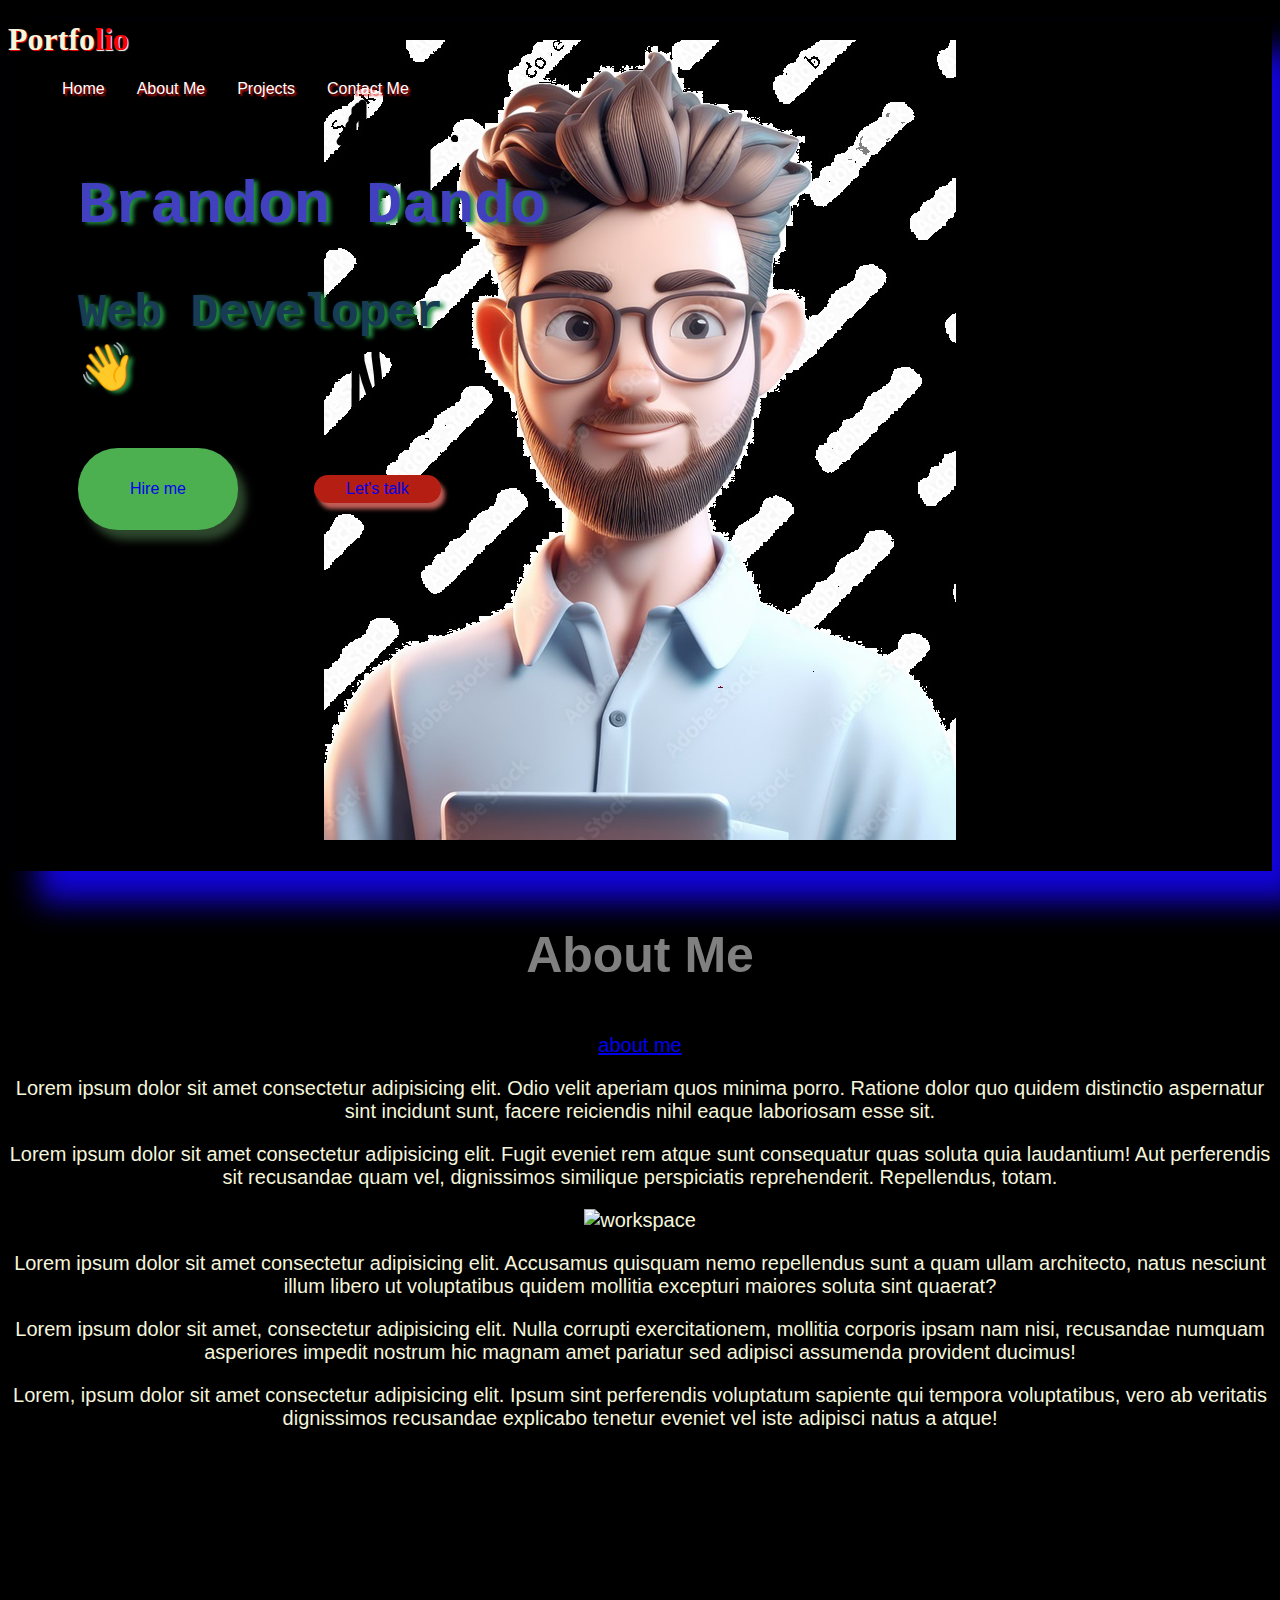
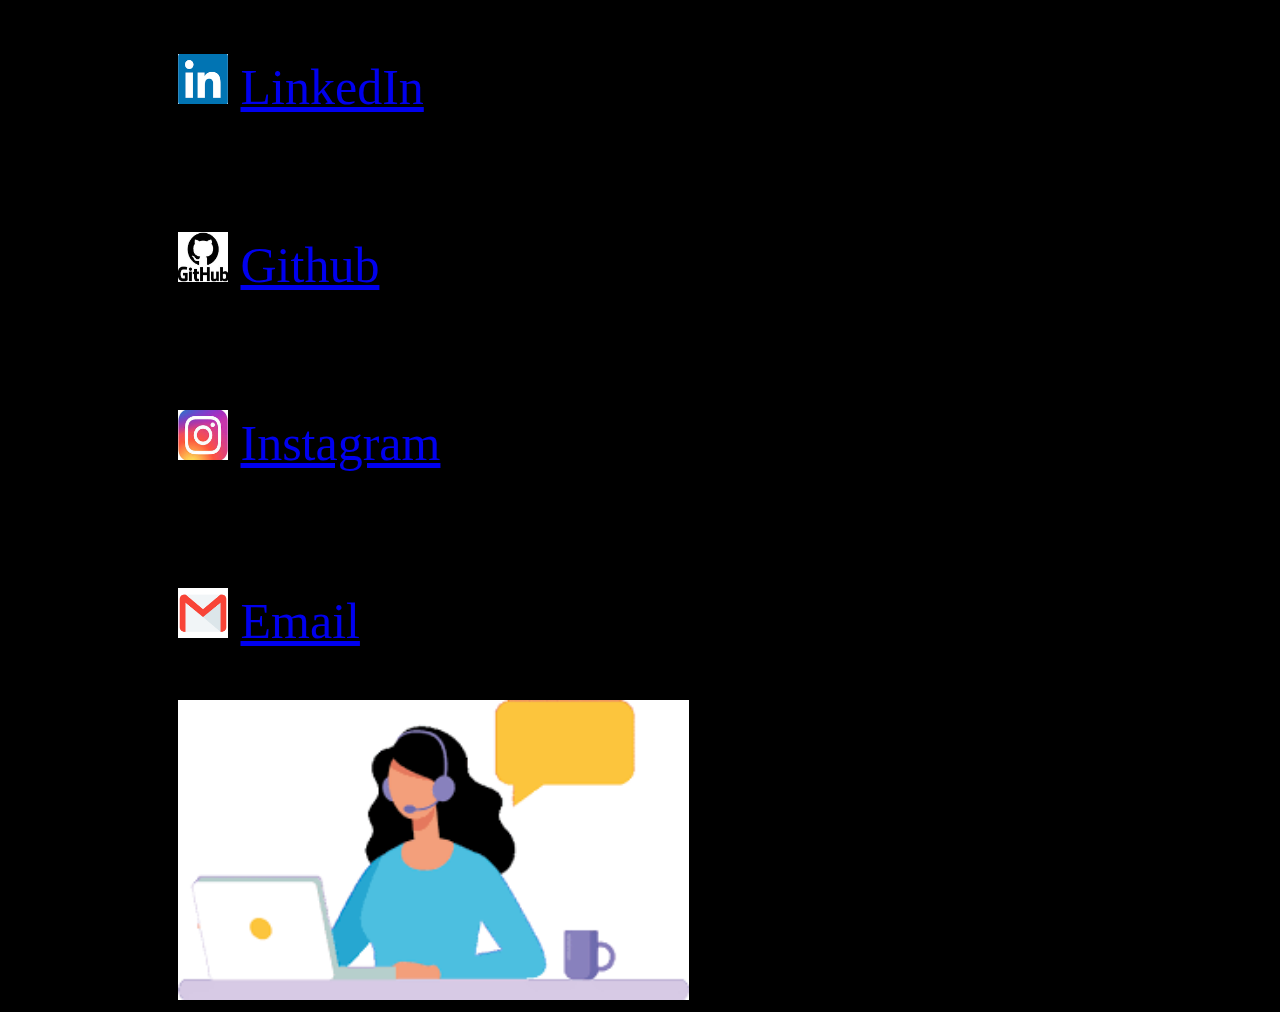
==== index.html @ 70bf6dd4 "initial commit" ====
<!DOCTYPE html>
<html lang="en">

<head>
    <meta charset="UTF-8">
    <meta name="viewport" content="width=device-width, initial-scale=1.0">
    <title>My Portfolio</title>
    <link rel="stylesheet" href="style.css">

</head>

<body>

    <header>
        <h1 style="color: beige; text-shadow: 1px 1px 1px red;">Portfo<span
                style="color: red;  text-shadow: 1px 1px 1px white;">lio</span> </h1>
        <nav>
            <ul>
                <li><a href="index.html">Home</a></li>
                <li><a href="#Aboutme">About Me</a></li>
                <li><a href="projects.html" target="_blank">Projects</a></li>
                <li><a href="#bottom">Contact Me</a></li>

            </ul>
        </nav>
    </header>
    <br>


    <!-- <article class="Lorem">
        <bdo dir="rtl">
            About Me
            <br><br>
        </bdo>

        <bdo dir="rtl">Lorem ipsum dolor sit amet consectetur adipisicing elit. 
            <br>Hic quis, expedita sunt aliquam illum
            nihil qui
            officiis tempore doloribus modi harum similique perferendis aut <br> molestias totam eum ducimus nemo
            quaerat.</bdo>
        <bdo dir="rtl">Lorem ipsum dolor sit amet consectetur adipisicing elit. <br> Maiores enim sunt nihil velit aut</bdo>
           <bdo dir="rtl"> incidunt dolore voluptas ullam quo, quas cumque,<br> error deleniti blanditiis praesentium adipisci earum beatae
            aliquid laborum?</bdo>
            <br>
        <bdo dir="rtl">Lorem ipsum dolor sit amet, consectetur adipisicing elit. <br> Autem eligendi mollitia ab deserunt
            facilis velit corrupti reprehenderit voluptatem vitae labore! Qui cupiditate <br> sapiente odit praesentium ad
            assumenda recusandae ducimus accusamus.</bdo>


    </article> -->



    <main>
        <section>
            <h1 style="font-size: 60px;">Brandon Dando</h1>
        </section>
        <h3 style="color: rgb(24, 60, 83);">Web Developer <div>&#128075;</div>
        </h3>
    </main>

    <span class="button">
        <button id="button1">
            <a href="https://mail.google.com/mail/u/0/?tab=rm&ogbl#inbox" target="_blank">Hire me</a>
        </button>

        <!-- <img src="assets/images/avatar.jpg" alt="me"> -->

        <button id="button2">
            <a href="https://mail.google.com/mail/u/0/?tab=rm&ogbl#inbox" target="_blank">Let's talk</a>
        </button>
    </span>

    <br><br><br><br><br><br><br><br><br><br><br><br><br><br><br><br><br><br><br><br>
    <a id="Aboutme"></a>
    <div class="Aboutme">
        <h3>About Me</h3>
        <a href="https://docs.google.com/spreadsheets/d/1ocFBsNphuICYhTJGqT1r_PQUThfCBC5deboCUu0lBkE/edit?usp=sharing">about me</a>
        <p>Lorem ipsum dolor sit amet consectetur adipisicing elit. Odio velit aperiam quos minima porro.
            Ratione dolor quo quidem distinctio aspernatur sint incidunt sunt, facere reiciendis nihil eaque
            laboriosam esse sit.</p>
        <p>Lorem ipsum dolor sit amet consectetur adipisicing elit. Fugit eveniet rem atque sunt consequatur
            quas soluta quia laudantium! Aut perferendis sit recusandae quam vel, dignissimos similique
            perspiciatis reprehenderit. Repellendus, totam.</p>
        <img src="https://encrypted-tbn0.gstatic.com/images?q=tbn:ANd9GcQd8419V3jMCvjdxILDZkpL-M8ti7P9h0eoEQ&usqp=CAU"
            alt="workspace">
        <p>Lorem ipsum dolor sit amet consectetur adipisicing elit. Accusamus quisquam nemo repellendus sunt a
            quam ullam architecto, natus nesciunt illum libero ut voluptatibus quidem mollitia excepturi maiores
            soluta sint quaerat?</p>
        <p>Lorem ipsum dolor sit amet, consectetur adipisicing elit. Nulla corrupti exercitationem, mollitia corporis
            ipsam nam nisi, recusandae numquam asperiores impedit nostrum hic magnam amet pariatur sed adipisci
            assumenda provident ducimus!</p>
        <p>Lorem, ipsum dolor sit amet consectetur adipisicing elit. Ipsum sint perferendis voluptatum sapiente qui
            tempora voluptatibus, vero ab veritatis dignissimos recusandae explicabo tenetur eveniet vel iste adipisci
            natus a atque!</p>
            

    </div>

    <a id="bottom"></a>

    <footer class="mwisho">
        <p>
            <br><br><br>
            <img src="[data-uri]"
                alt="" height="50px" width="50px">
            <a href="https://www.linkedin.com/in/brandon-dando/" target="_blank">LinkedIn</a>
            <br><br><br>
            <img src="[data-uri]"
                alt="" height="50px" width="50px">
            <a href="https://github.com/BrandonDando" target="_blank">Github</a>
            <br><br><br>
            <img src="[data-uri]"
                alt="" height="50px" width="50px">
            <a href="https://www.instagram.com/?next=%2F" target="_blank">Instagram</a>
            <br><br><br>
            <img src="[data-uri]"
                alt="" height="50px" width="50px">
            <a href="https://mail.google.com/mail/u/0/?tab=rm&ogbl#inbox">Email</a>
        </p>
        <img id="contactus" src="[data-uri]"
            alt=""  height="300px"">
    </footer>







</body>

</html>
---- style.css ----
body {
    background-color: black;
    background-image: url(assets/images/avatar.jpg);
    background-repeat: no-repeat;
    background-size: fit;
    background-position: center;
    box-shadow: 30px 30px 30px rgb(19, 4, 219);
    max-height: 850px;
}


ul {
    list-style-type: none;
}



ul a {
    color: white;
    text-decoration: none;
    font-family: Verdana, Geneva, Tahoma, sans-serif;
    text-shadow: 2px 2px 2px rgb(215, 16, 16);
}

li {
    display: inline-block;
}

li a {
    color: white;
    text-align: center;
    padding: 14px;
    text-decoration: none;
}

li a:hover {
    background-color: rgb(82, 101, 113);
}



main {
    color: rgb(65, 65, 192);
    padding-left: 70px;
    font-family: monospace;
    text-shadow: 4px 2px 4px #229242;
    font-size: 40px;

}

.button #button1 {
    background-color: #4CAF50;
    border: none;
    color: white;
    padding: 32px 52px;
    text-align: center;
    text-decoration: none;
    display: inline-block;
    font-size: 16px;
    margin: 4px 2px;
    cursor: pointer;
    border-radius: 40px;
    margin-left: 70px;
    font-size: 16px;
    box-shadow: 8px 10px 8px #2d472d;
}


.button #button2 a {
    text-decoration: none;
}

.button #button1 a {
    text-decoration: none;
}

.button #button2 {
    background-color: #b51e13;
    border: none;
    color: rgb(224, 18, 18);
    padding: 5px 32px;
    text-align: center;
    text-decoration: none;
    display: inline-block;
    font-size: 16px;
    cursor: wait;
    border-radius: 40px;
    margin-left: 70px;
    font-size: 16px;
    box-shadow: 4px 6px 4px #c05e57;

}

.button #button1 :hover {
    font-size: 46px;


}

.button #button2 :hover {
    font-size: 6px;
}

    article {
        color: white;
}
.wordings {
    text-align: center;
}

.wordings #workspace {
    width: 250px;
    height: 250px;
}

footer {
    color: tomato;
    font-size: 50px;
    margin-left: 170px;
    margin-right: 170px;
}




.Aboutme {
    font-size: 20px;
    color: beige;
    font-family: sans-serif;
    text-align: center;
    align-items: center;
}

.Aboutme h3 {
    font-family: sans-serif;
    font-size: 50px;
    color: grey;
    
}
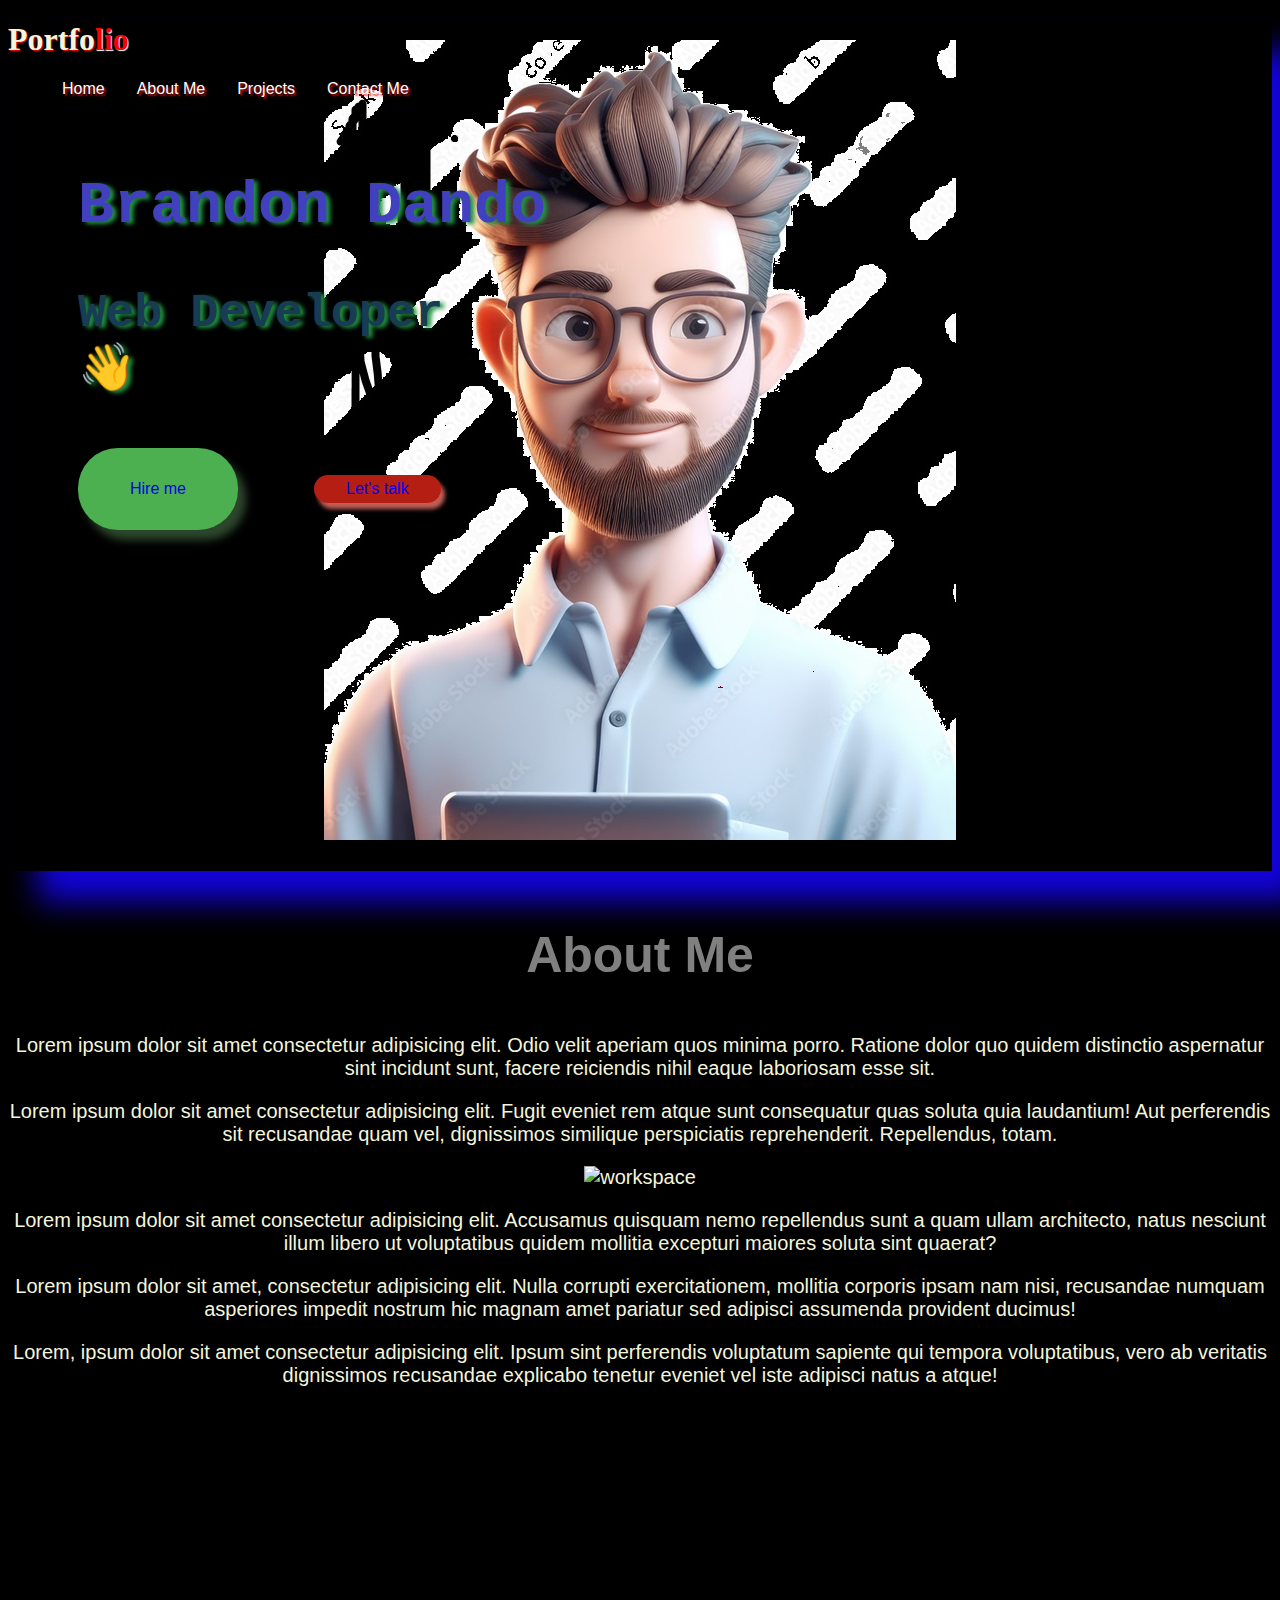
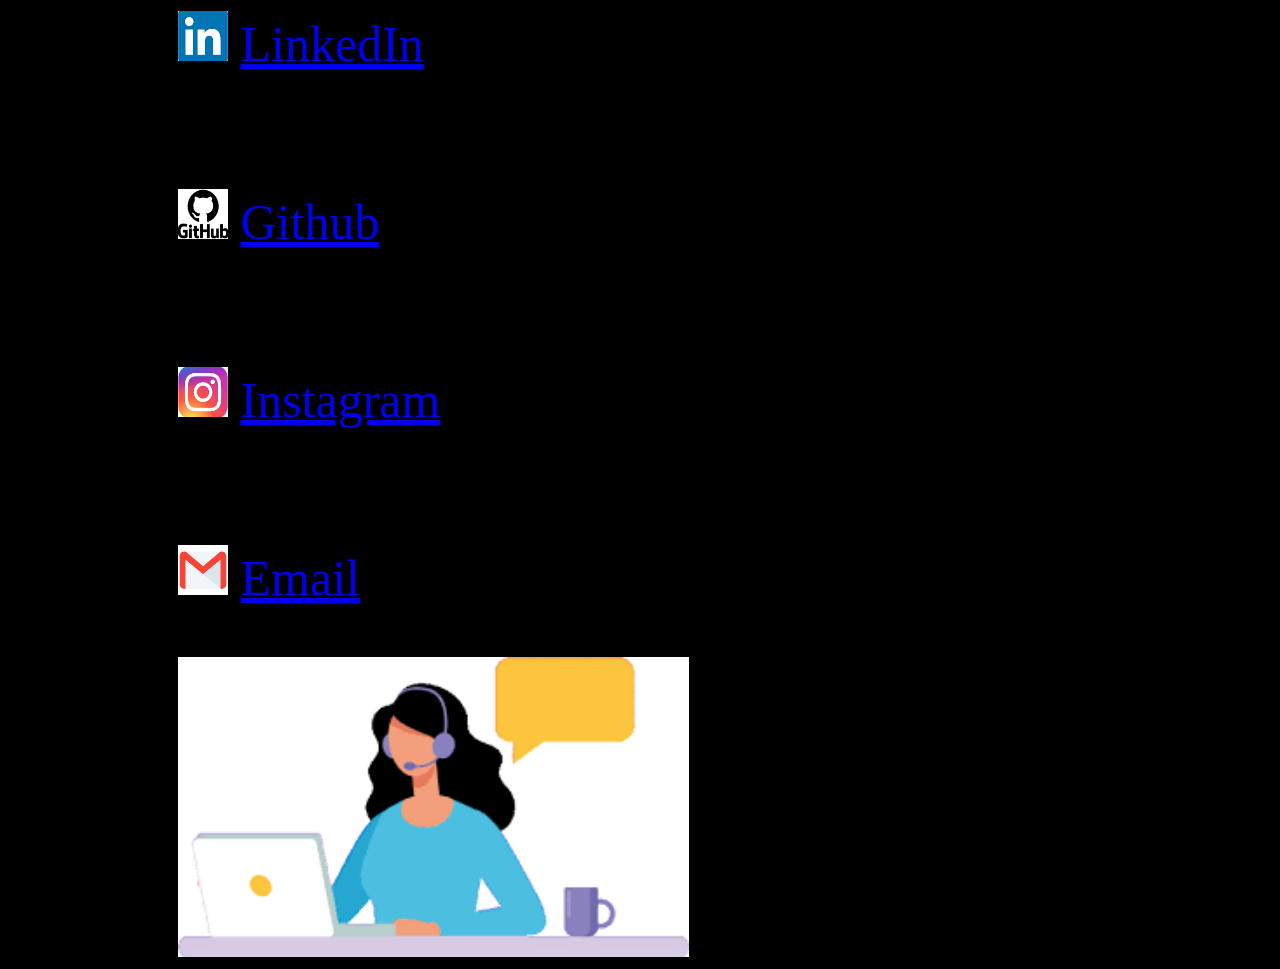
==== commit 98cb6dcf: "initial commit" ====
--- a/index.html
+++ b/index.html
@@ -61,13 +61,13 @@
 
     <span class="button">
         <button id="button1">
-            <a href="https://mail.google.com/mail/u/0/?tab=rm&ogbl#inbox" target="_blank">Hire me</a>
+            <a href="mailto: dandobrandon0@gmail.com" target="_blank">Hire me</a>
         </button>
 
         <!-- <img src="assets/images/avatar.jpg" alt="me"> -->
 
         <button id="button2">
-            <a href="https://mail.google.com/mail/u/0/?tab=rm&ogbl#inbox" target="_blank">Let's talk</a>
+            <a href="mailto: dandobrandon0@gmail.com" target="_blank">Let's talk</a>
         </button>
     </span>
 
@@ -75,7 +75,7 @@
     <a id="Aboutme"></a>
     <div class="Aboutme">
         <h3>About Me</h3>
-        <a href="https://docs.google.com/spreadsheets/d/1ocFBsNphuICYhTJGqT1r_PQUThfCBC5deboCUu0lBkE/edit?usp=sharing">about me</a>
+       
         <p>Lorem ipsum dolor sit amet consectetur adipisicing elit. Odio velit aperiam quos minima porro.
             Ratione dolor quo quidem distinctio aspernatur sint incidunt sunt, facere reiciendis nihil eaque
             laboriosam esse sit.</p>
@@ -116,7 +116,7 @@
             <br><br><br>
             <img src="[data-uri]"
                 alt="" height="50px" width="50px">
-            <a href="https://mail.google.com/mail/u/0/?tab=rm&ogbl#inbox">Email</a>
+            <a href="mailto: dandobrandon0@gmail.com">Email</a>
         </p>
         <img id="contactus" src="[data-uri]"
             alt=""  height="300px"">
